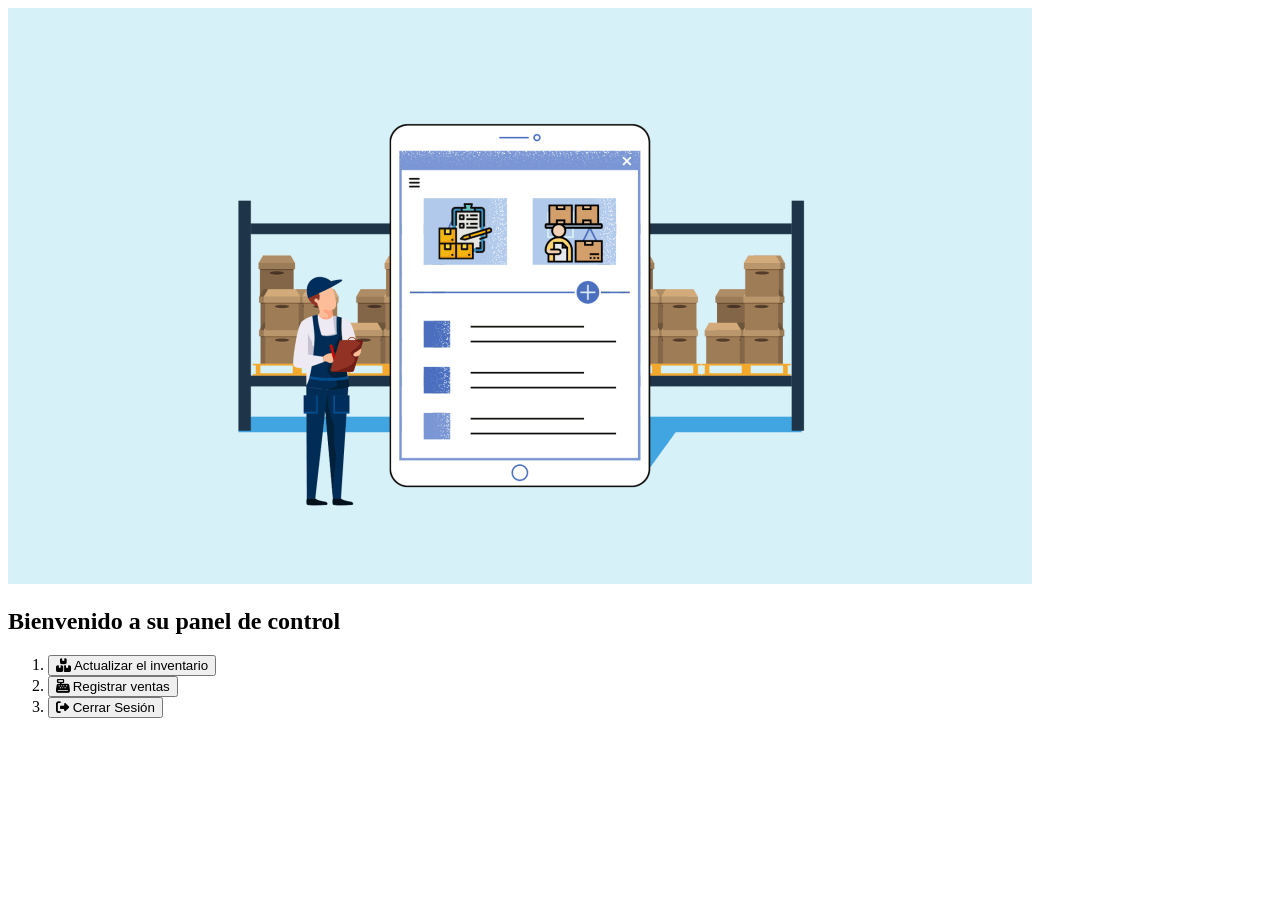
==== Panel_control.html @ 5a637df3 "Update Panel_control.html" ====
<!DOCTYPE html>
<html lang="es">
    <head>
        <meta charset="UTF-8">
        <meta name="viewport" content="width=device-width, initial-scale=1.0">
        <title>Iniciar Sesion</title>
        <link rel="stylesheet" href="https://cdnjs.cloudflare.com/ajax/libs/font-awesome/6.5.0/css/all.min.css">
        <link rel="stylesheet" href="panel.css">


    </head>
    <body>
    <div class="control">
        <img src="Gestion.png" alt="Logo de la pagina web" class="imagen" >
        
        <h2>Bienvenido a su panel de control</h2>
        <form method="post" action="">
        <ol>
    <li>
        <button type="submit"><i class="fas fa-boxes"></i> Actualizar el inventario</button>
    </li>
    <li>
        <button type="submit"><i class="fas fa-cash-register"></i> Registrar ventas</button>
    </li>
    <li>
        <button type="button" onclick="window.location.href='login.html'"><i class="fas fa-sign-out-alt"></i> Cerrar Sesión</button>
    </li>
</ol>

        </form>
    </div>
    </body>
</html>
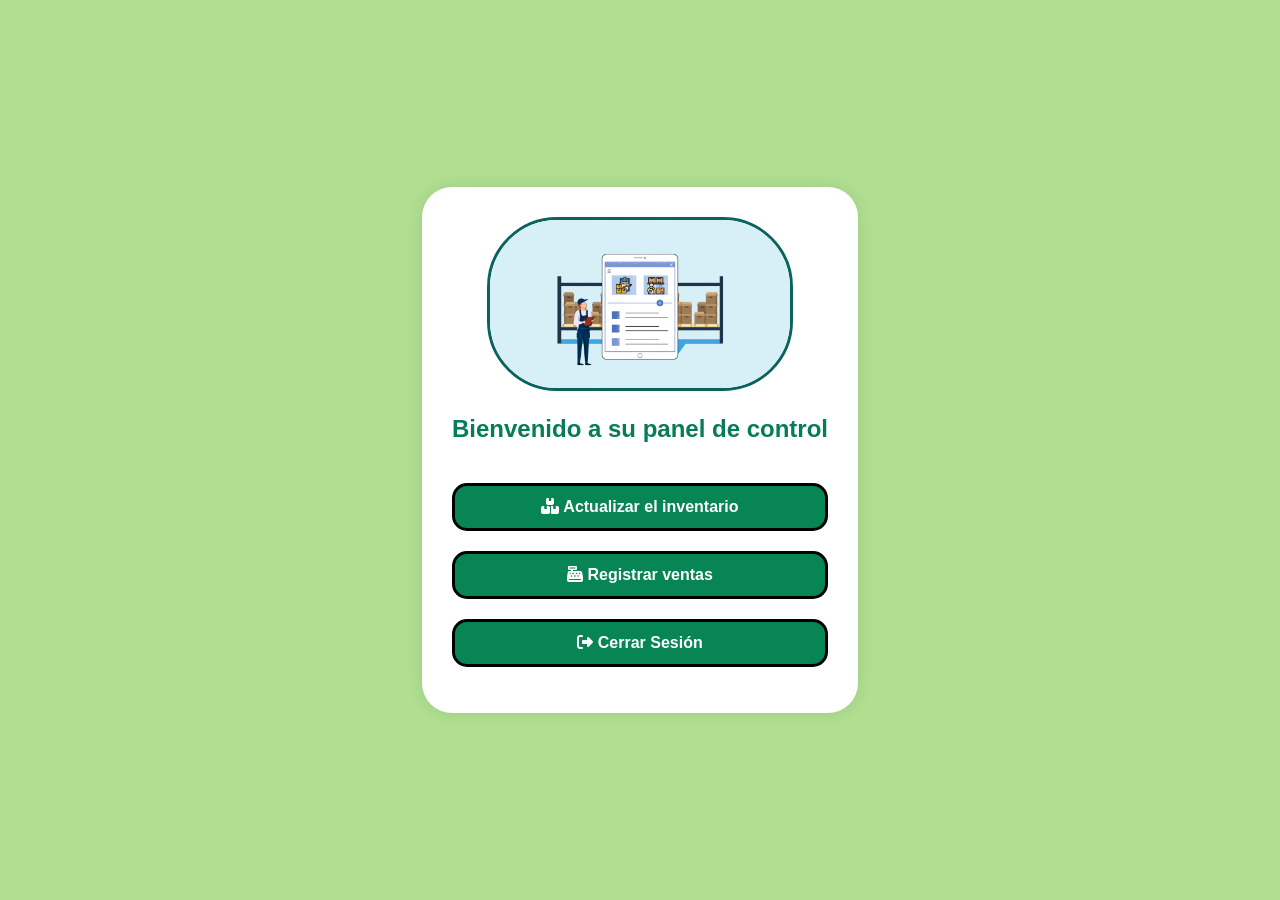
==== commit 352ae163: "Update Panel_control.html" ====
--- a/Panel_control.html
+++ b/Panel_control.html
@@ -1,33 +1,36 @@
+
 <!DOCTYPE html>
 <html lang="es">
-    <head>
-        <meta charset="UTF-8">
-        <meta name="viewport" content="width=device-width, initial-scale=1.0">
-        <title>Iniciar Sesion</title>
-        <link rel="stylesheet" href="https://cdnjs.cloudflare.com/ajax/libs/font-awesome/6.5.0/css/all.min.css">
-        <link rel="stylesheet" href="panel.css">
+<head>
+    <meta charset="UTF-8">
+    <meta name="viewport" content="width=device-width, initial-scale=1.0">
+    <title>Panel de Control</title>
+    <link rel="stylesheet" href="https://cdnjs.cloudflare.com/ajax/libs/font-awesome/6.5.0/css/all.min.css">
+    <link rel="stylesheet" href="panel.css">
+</head>
+<body>
+    <div class="control">
+        <img src="Gestion.png" alt="Logo de la página web" class="imagen">
 
+        <h2>Bienvenido a su panel de control</h2>
 
-    </head>
-    <body>
-    <div class="control">
-        <img src="Gestion.png" alt="Logo de la pagina web" class="imagen" >
-        
-        <h2>Bienvenido a su panel de control</h2>
-        <form method="post" action="">
         <ol>
-    <li>
-        <button type="submit"><i class="fas fa-boxes"></i> Actualizar el inventario</button>
-    </li>
-    <li>
-        <button type="submit"><i class="fas fa-cash-register"></i> Registrar ventas</button>
-    </li>
-    <li>
-        <button type="button" onclick="window.location.href='login.html'"><i class="fas fa-sign-out-alt"></i> Cerrar Sesión</button>
-    </li>
-</ol>
-
-        </form>
+            <li>
+                <button type="button" onclick="window.location.href='Tienda_inventario.html'">
+                    <i class="fas fa-boxes"></i> Actualizar el inventario
+                </button>
+            </li>
+            <li>
+                <button type="button" onclick="window.location.href='Registro_ventas.html'">
+                    <i class="fas fa-cash-register"></i> Registrar ventas
+                </button>
+            </li>
+            <li>
+                <button type="button" onclick="window.location.href='https://www.google.com'">
+                    <i class="fas fa-sign-out-alt"></i> Cerrar Sesión
+                </button>
+            </li>
+        </ol>
     </div>
-    </body>
+</body>
 </html>
--- a/panel.css
+++ b/panel.css
@@ -0,0 +1,52 @@
+
+body{
+    background-color: rgb(176, 223, 145);
+    margin:0;
+    font-family: Arial, Helvetica, sans-serif;
+    display: flex;
+    justify-content: center;
+    align-items: center;
+    height: 100vh;
+
+}
+h2{
+    color: rgb(6, 124, 89);
+}
+.control {
+    max-width: 400px;
+    margin: 80px auto;
+    padding: 30px;
+    background-color: white;
+    box-shadow: 0 0 15px rgba(0, 0, 0, 0.1);
+    border-radius: 30px;
+    text-align: center;
+    font-family: Arial, sans-serif;
+}
+.imagen{
+    width: 300px;
+    border-radius: 70px ;
+    border: solid rgb(10, 100, 93);
+}
+button{
+    width: 100%;
+    margin-top: 20px;
+    padding: 12px;
+    font-size: 16px;
+    background-color: #088555;
+    color: white;
+    border: rgb(0, 0, 0) solid;
+    border-radius: 15px;
+    font-weight: bold;
+    cursor: pointer; 
+
+}
+button:hover {
+    background-color: #115293;
+}
+ol{
+    list-style: none;
+    padding: 0;
+}
+li{
+    margin-bottom: auto;
+}
